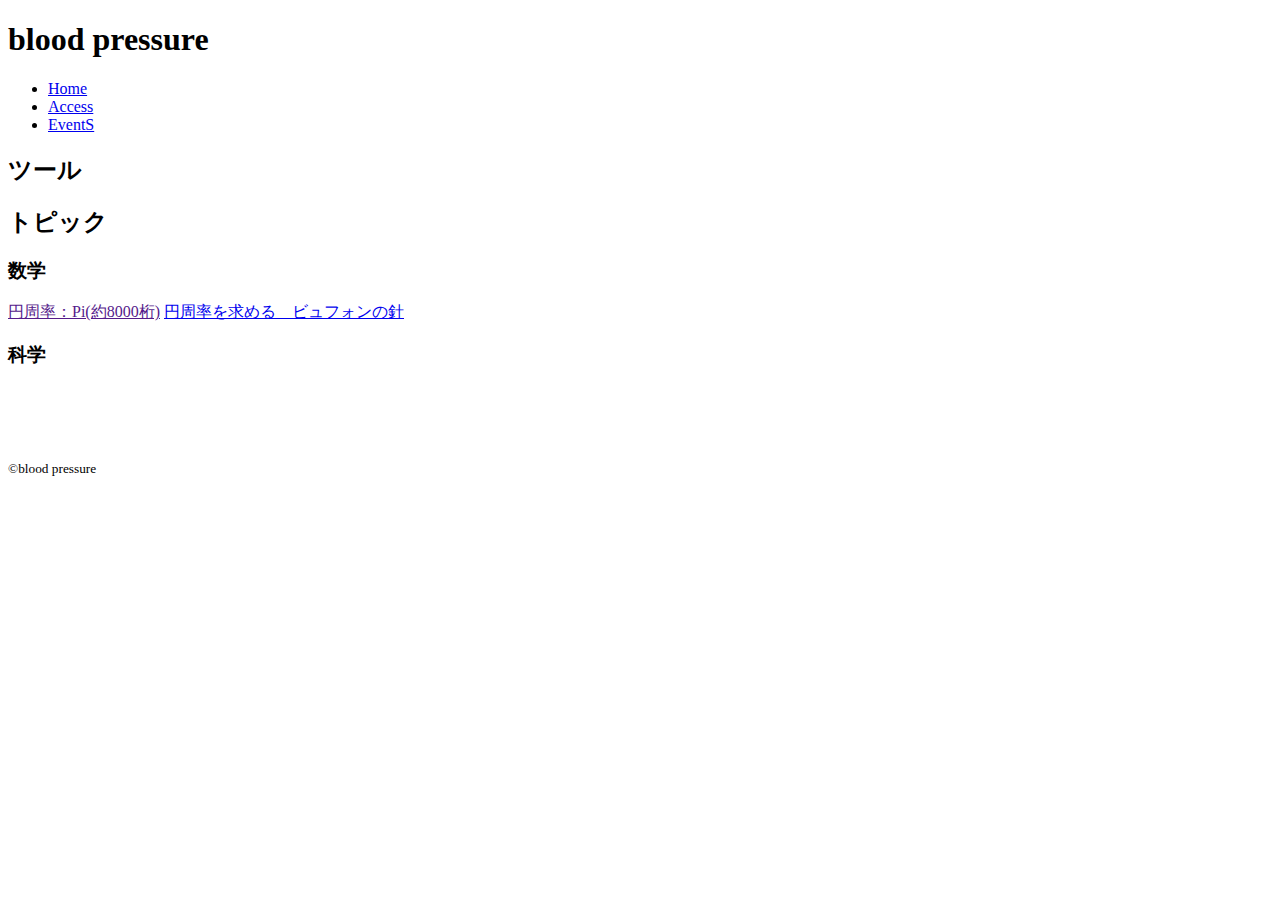
==== index.html @ 55aedda6 "Update and rename tool.html to index.html" ====
<!DOCTYPE html>
<html lang="en">
<head>
    <meta charset="UTF-8">
    <meta name="viewport" content="width=device-width, initial-scale=1.0">
    <title>Document</title>
    <link rel="stylesheet" href="style.css">
</head>
<body>
    <header>
        <h1 class="title"> blood pressure</h1>
        <nav>
            <ul class="menu">
                <li><a href="https://leaf1243.github.io/blood-presure-home-hirokoku/">Home</a></li>
                <li><a href="https://leaf1243.github.io/blood-pressure-access/">Access</a></li>
                <li><a href="https://leaf1243.github.io/blood-pressure-event/">EventS</a></li>
            </ul>
        </nav>
    </header>
    <main>
        <section>
            <h2>ツール</h2>
            <a href=""></a>
        </section>
        <section>
            <h2>トピック</h2>
            <h3>数学</h3>
            <a href="">円周率：Pi(約8000桁)</a>
            <a href="https://leaf1243.github.io/buffon-s-needle-hirokoku/">円周率を求める　ビュフォンの針</a>
        </section>
        <section>
            <h3>科学</h3>
        </section>
    </main>
    <aside>
    <br><br><br><br>
    </aside>
    <footer>
        <small>&copy;blood pressure</small>
    </footer>
</body>
</html>
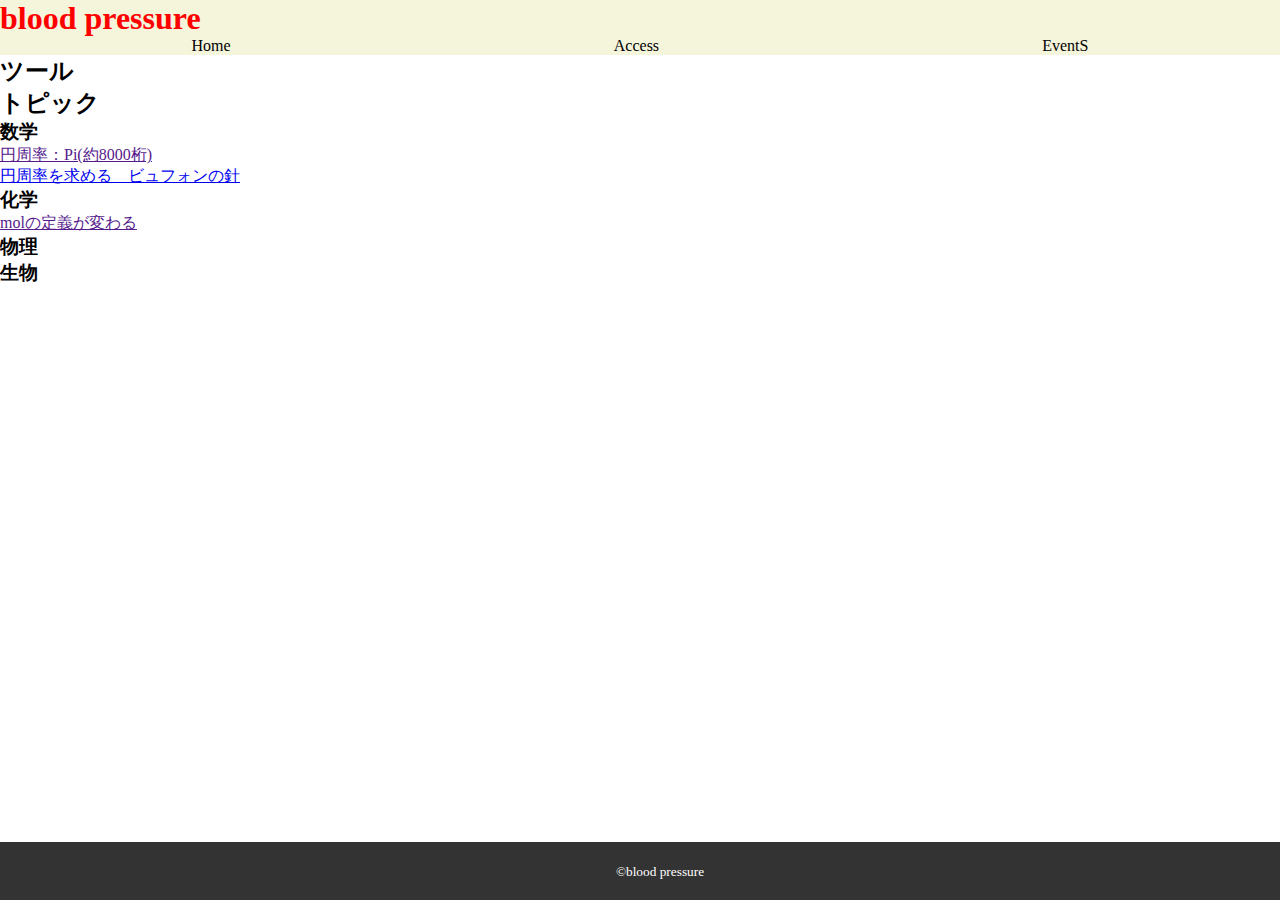
==== commit d6f2508b: "Update index.html" ====
--- a/index.html
+++ b/index.html
@@ -26,10 +26,18 @@
             <h2>トピック</h2>
             <h3>数学</h3>
             <a href="">円周率：Pi(約8000桁)</a>
+            <br>
             <a href="https://leaf1243.github.io/buffon-s-needle-hirokoku/">円周率を求める　ビュフォンの針</a>
         </section>
         <section>
-            <h3>科学</h3>
+            <h3>化学</h3>
+            <a href="">molの定義が変わる</a>
+        </section>
+        <section>
+            <h3>物理</h3>
+        </section>
+        <section>
+            <h3>生物</h3>
         </section>
     </main>
     <aside>
--- a/style.css
+++ b/style.css
@@ -0,0 +1,17 @@
+*{margin: 0px;padding: 0px;}
+header{background-color: beige;}
+header h1{ color: red;}
+main img{width: 100%; height: 100%;}
+header nav ul{display: flex;justify-content: space-around;list-style: none;}
+footer {
+    position: fixed;
+    bottom: 0;
+    width: 100%;
+    background-color: #333;
+    color: #fff;
+    padding: 20px;
+    text-align: center;
+  }
+  header nav li a{
+    color: black ;
+    text-decoration: none;}
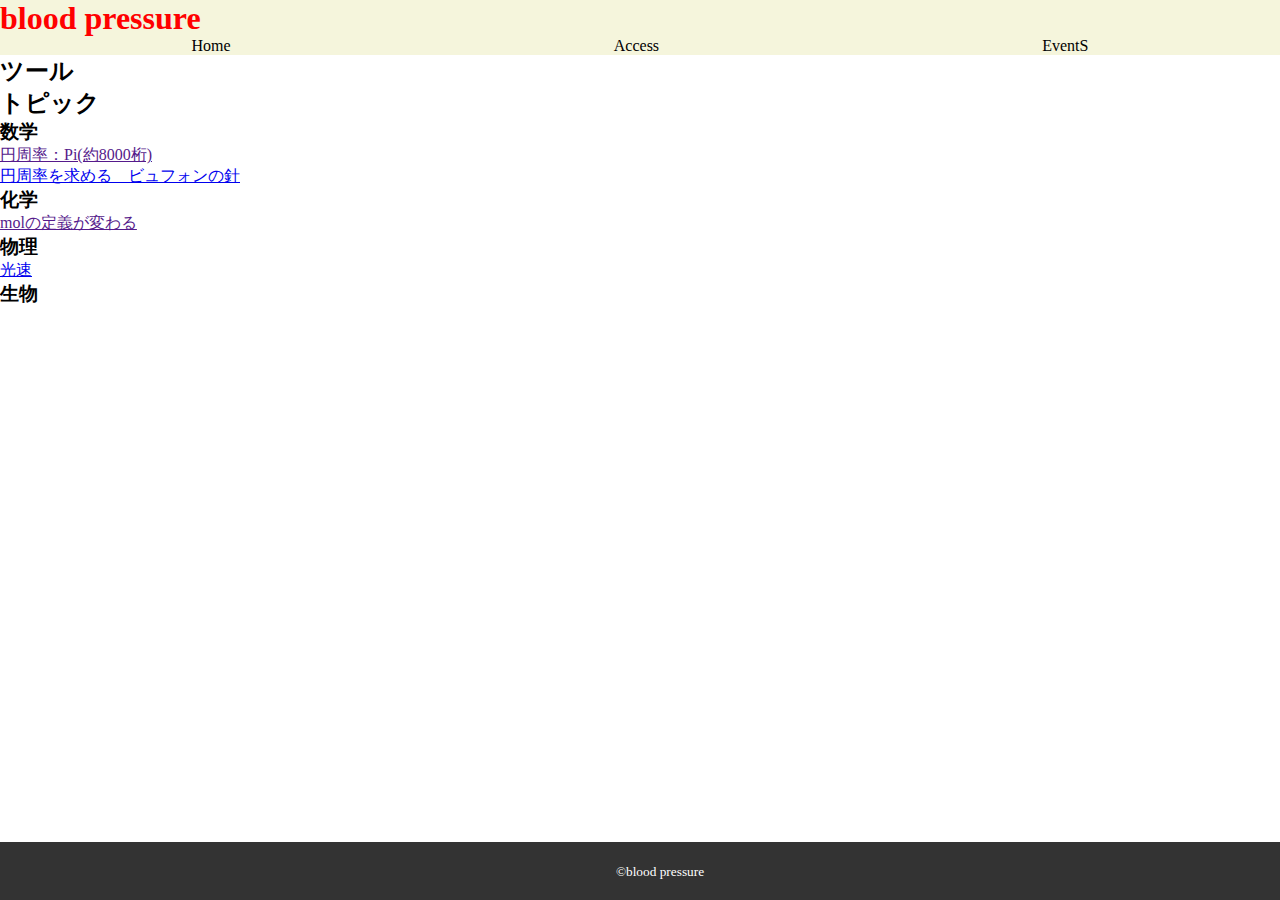
==== commit 87034c1d: "Update index.html" ====
--- a/index.html
+++ b/index.html
@@ -3,7 +3,7 @@
 <head>
     <meta charset="UTF-8">
     <meta name="viewport" content="width=device-width, initial-scale=1.0">
-    <title>Document</title>
+    <title>ツール、トピック</title>
     <link rel="stylesheet" href="style.css">
 </head>
 <body>
@@ -35,6 +35,7 @@
         </section>
         <section>
             <h3>物理</h3>
+            <a href="https://leaf1243.github.io/C-hirokoku/">光速</a>
         </section>
         <section>
             <h3>生物</h3>
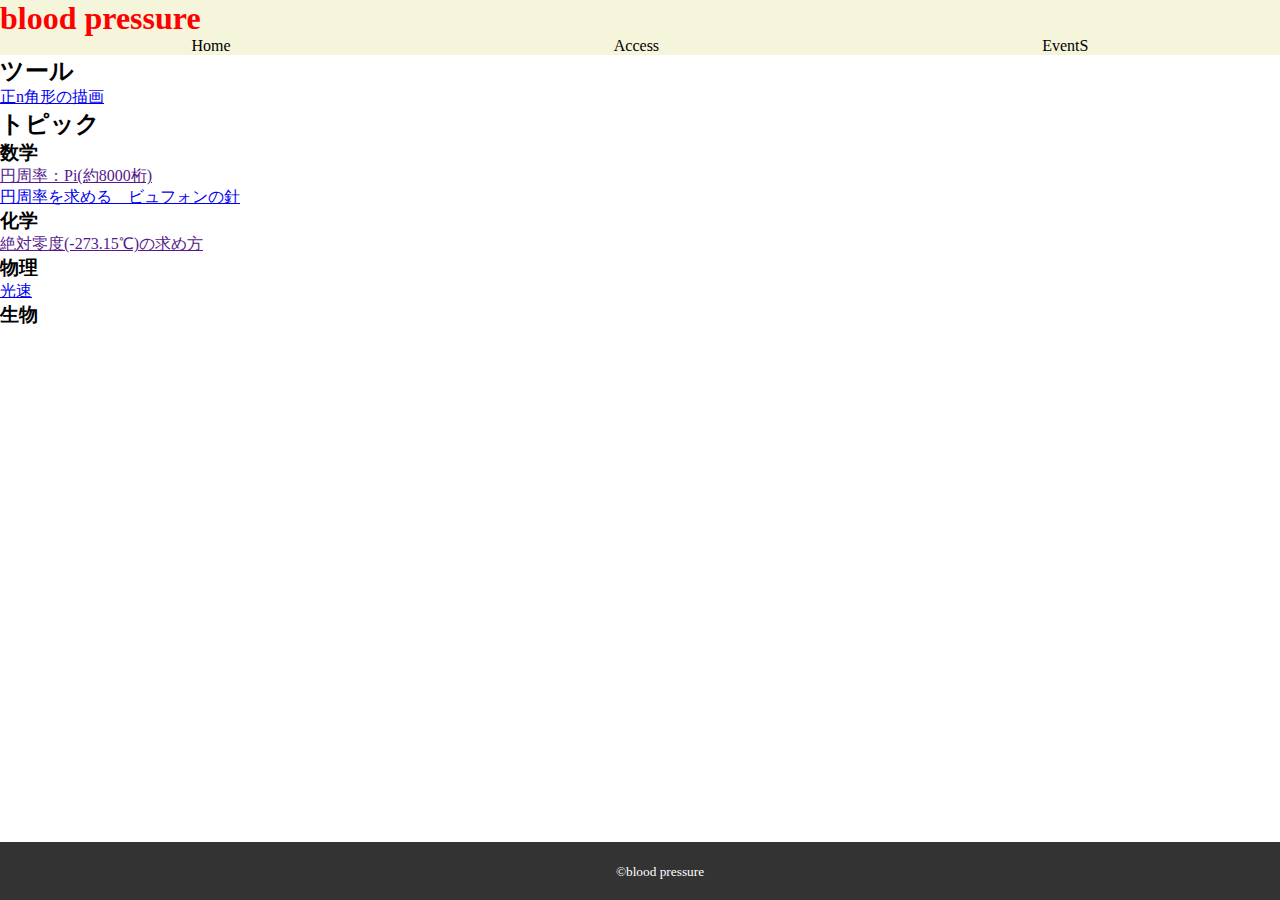
==== commit 89e88dca: "Update index.html" ====
--- a/index.html
+++ b/index.html
@@ -20,6 +20,7 @@
     <main>
         <section>
             <h2>ツール</h2>
+            <a href="https://leaf1243.github.io/polygon-hirokoku/">正n角形の描画</a>
             <a href=""></a>
         </section>
         <section>
@@ -31,7 +32,7 @@
         </section>
         <section>
             <h3>化学</h3>
-            <a href="">molの定義が変わる</a>
+            <a href="">絶対零度(-273.15℃)の求め方</a>
         </section>
         <section>
             <h3>物理</h3>
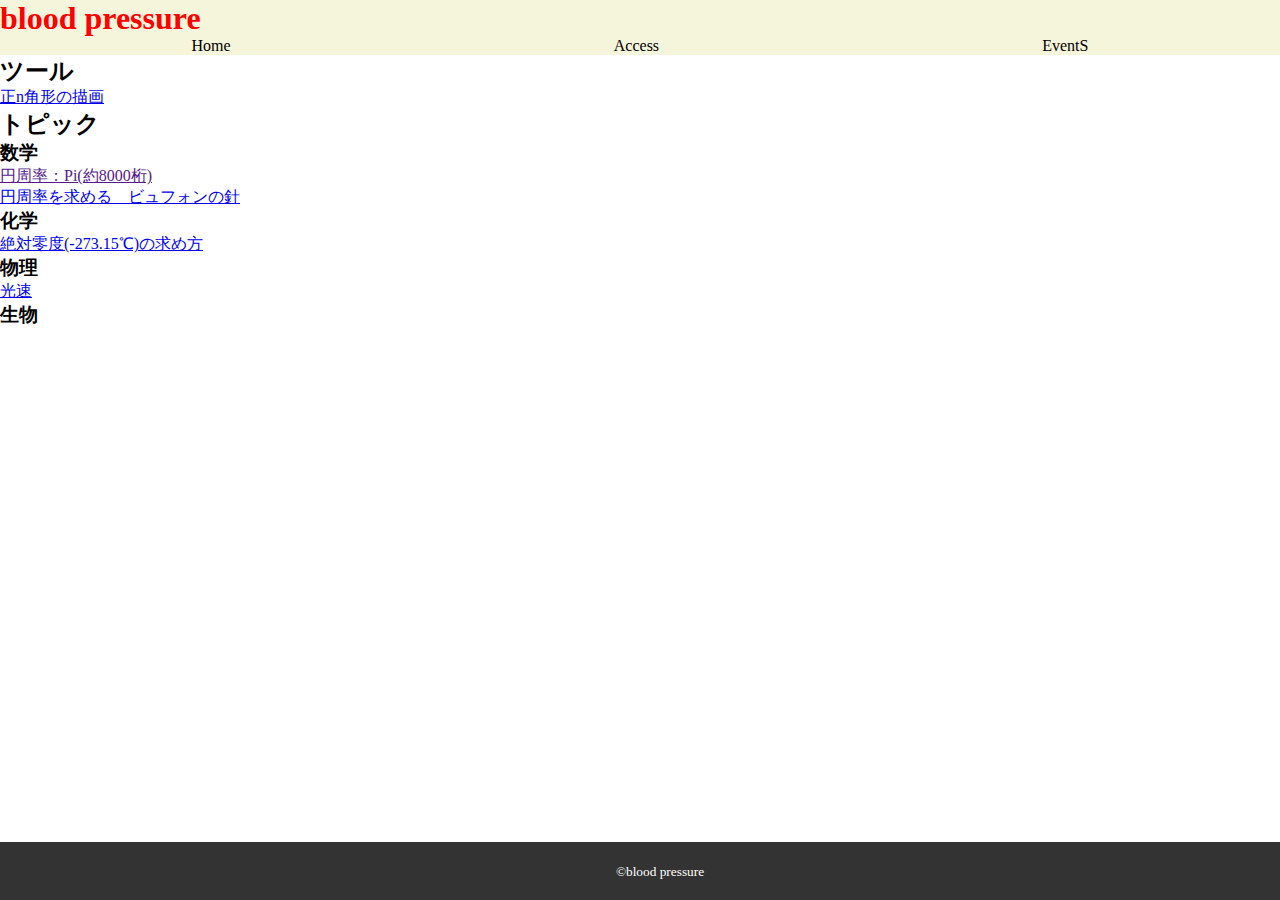
==== commit f0aba7dc: "Update index.html" ====
--- a/index.html
+++ b/index.html
@@ -32,7 +32,7 @@
         </section>
         <section>
             <h3>化学</h3>
-            <a href="">絶対零度(-273.15℃)の求め方</a>
+            <a href="https://leaf1243.github.io/the-absolute-zero-degree-hirokoku/">絶対零度(-273.15℃)の求め方</a>
         </section>
         <section>
             <h3>物理</h3>
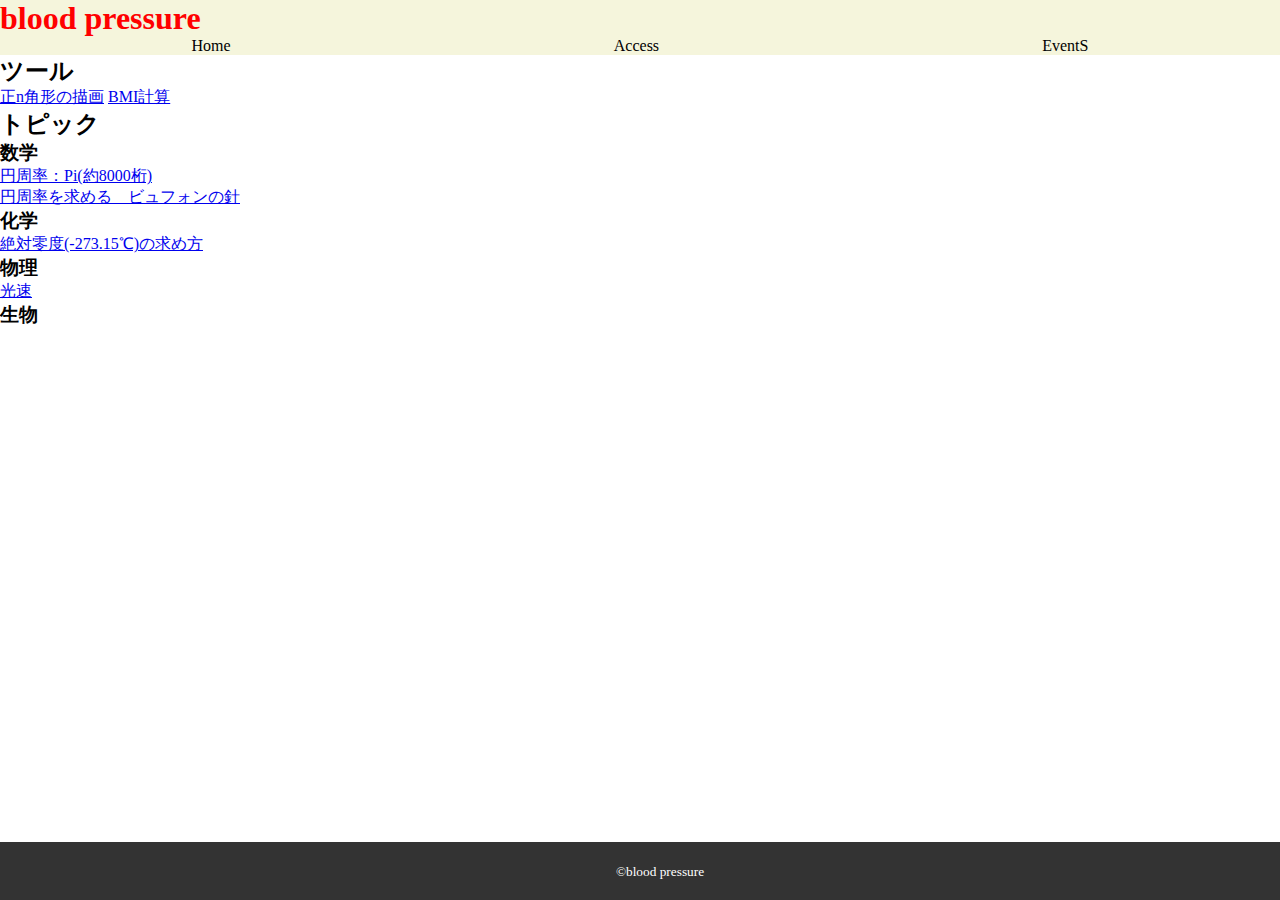
==== commit 1f695c51: "Update index.html" ====
--- a/index.html
+++ b/index.html
@@ -21,12 +21,13 @@
         <section>
             <h2>ツール</h2>
             <a href="https://leaf1243.github.io/polygon-hirokoku/">正n角形の描画</a>
+            <a href="https://leaf1243.github.io/bmi-hirokoku/">BMI計算</a>
             <a href=""></a>
         </section>
         <section>
             <h2>トピック</h2>
             <h3>数学</h3>
-            <a href="">円周率：Pi(約8000桁)</a>
+            <a href="https://leaf1243.github.io/pi-hirokoku/">円周率：Pi(約8000桁)</a>
             <br>
             <a href="https://leaf1243.github.io/buffon-s-needle-hirokoku/">円周率を求める　ビュフォンの針</a>
         </section>
